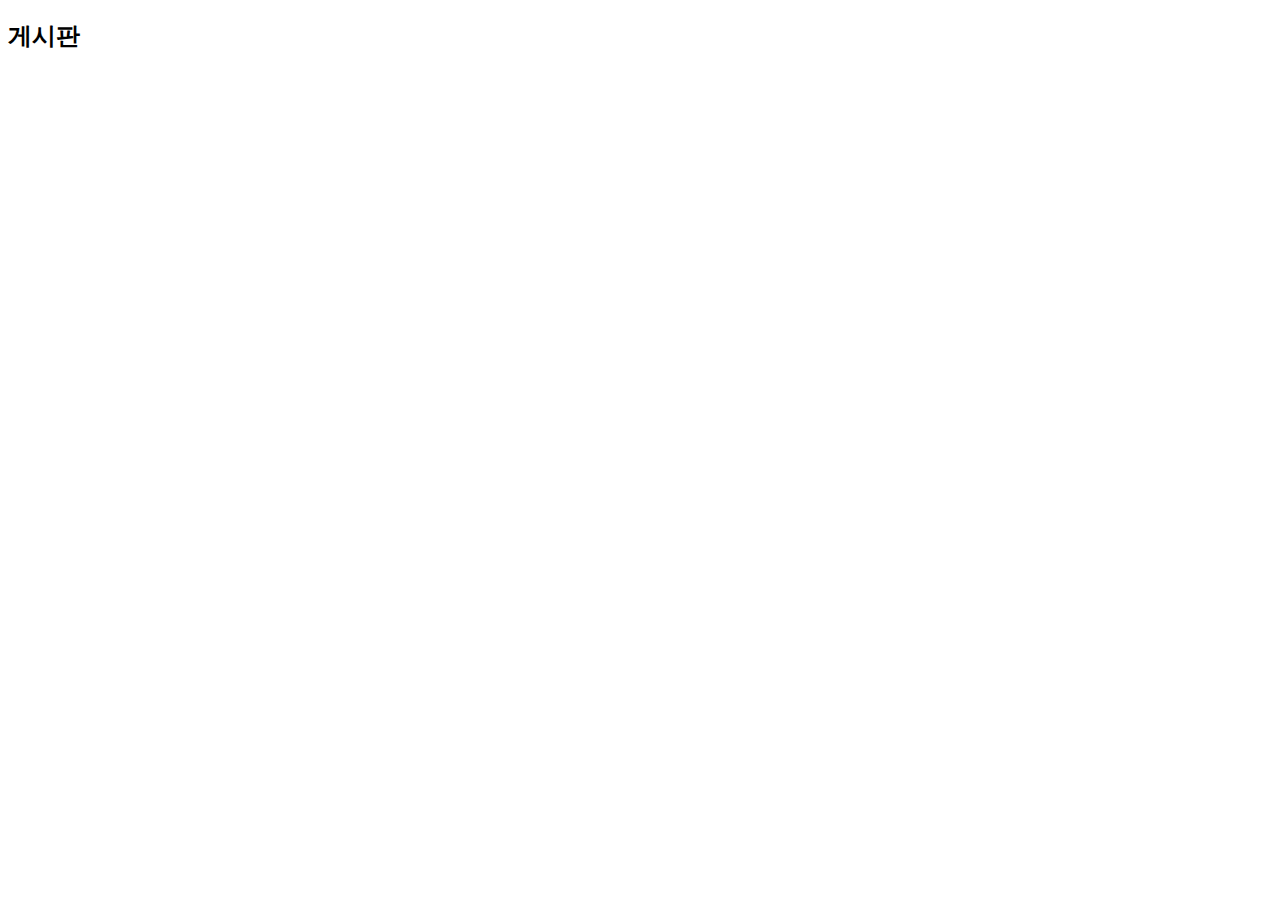
==== myhome/src/main/resources/templates/board/list.html @ f3cfbe7a "layout 구성" ====
<!DOCTYPE html>
<html xmlns:th="http://www.thymelef.org">
  <head th:replace="fragments/common :: head('게시판')">
  </head>
  
  <body>
	<nav class="navbar navbar-expand-md navbar-dark bg-dark mb-4" th:replace="fragments/common :: menu('board')">
	</nav>
	
	<main class="container">

	    <h2>게시판</h2>
	

	</main>
	
	
	<footer th:replace="fragments/common :: footer">
	</footer>

  </body>
</html>
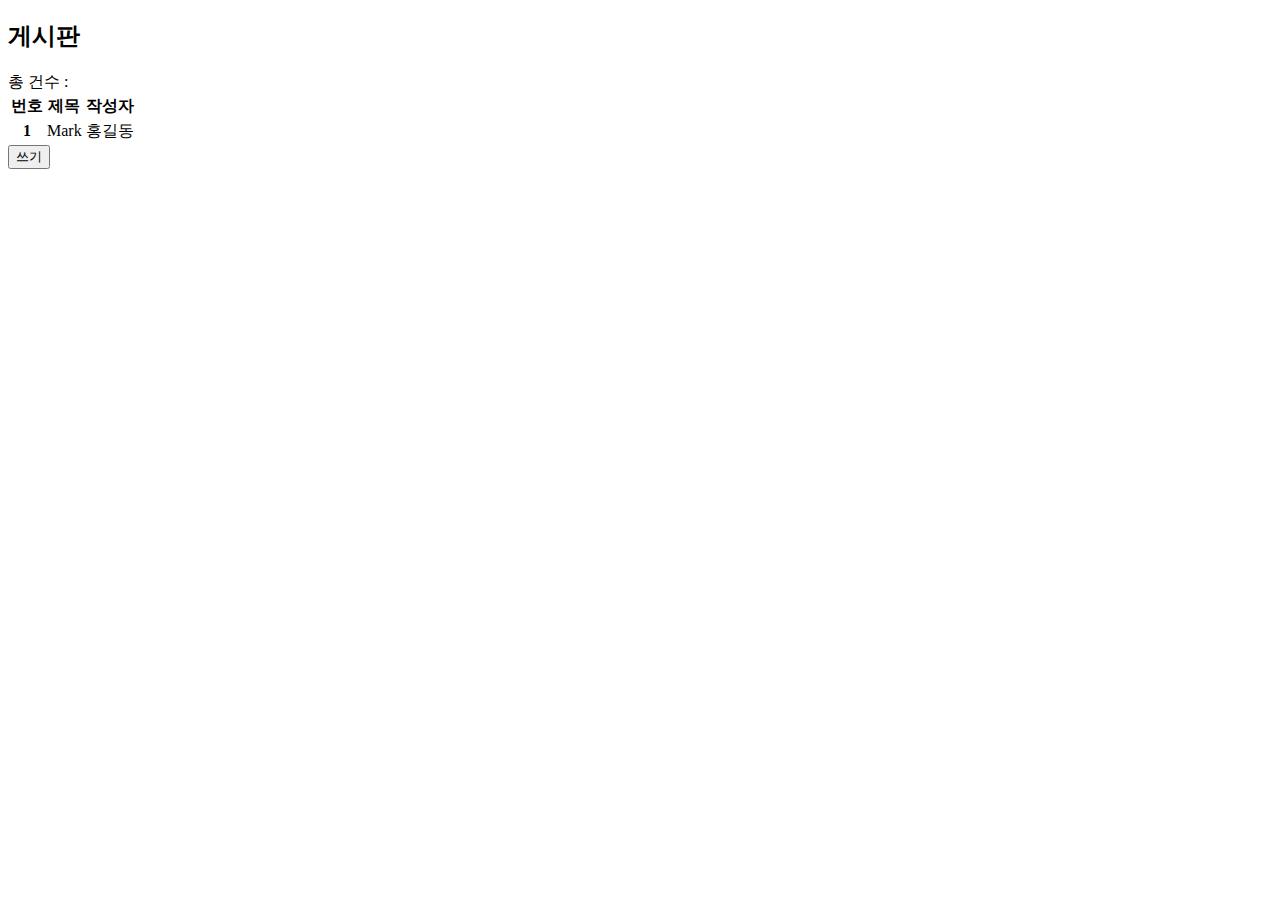
==== commit 93466c06: "JPA 연동" ====
--- a/myhome/src/main/resources/templates/board/list.html
+++ b/myhome/src/main/resources/templates/board/list.html
@@ -10,7 +10,27 @@
 	<main class="container">
 
 	    <h2>게시판</h2>
-	
+	    <div> 총 건수 : <span th:text="${#lists.size(boards)}"></span></div>
+		<table class="table">
+		  <thead>
+		    <tr>
+		      <th scope="col">번호</th>
+		      <th scope="col">제목</th>
+		      <th scope="col">작성자</th>
+		    </tr>
+		  </thead>
+		  <tbody>
+		    <tr th:each="board : ${boards}">
+		      <th th:text="${board.id}">1</th>
+		      <td th:text="${board.title}">Mark</td>
+		      <td>홍길동</td>
+		    </tr>
+		    
+		  </tbody>
+		</table>
+		<div class="text-end">
+			<button type="button" class="btn btn-primary">쓰기</button>
+		</div>
 
 	</main>
 	
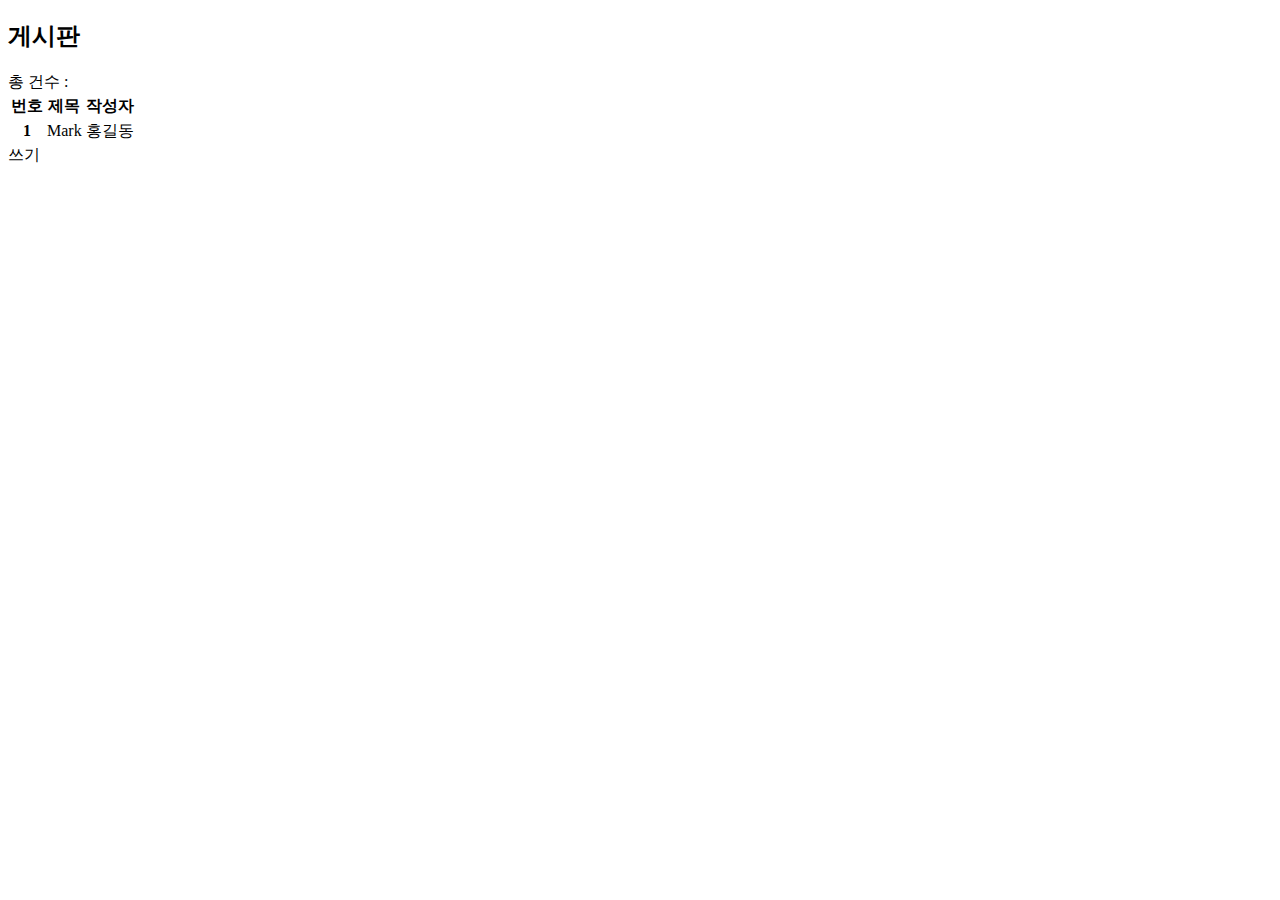
==== commit e8a780ec: "JPA FORM, VALIDATION" ====
--- a/myhome/src/main/resources/templates/board/list.html
+++ b/myhome/src/main/resources/templates/board/list.html
@@ -22,14 +22,14 @@
 		  <tbody>
 		    <tr th:each="board : ${boards}">
 		      <th th:text="${board.id}">1</th>
-		      <td th:text="${board.title}">Mark</td>
+		      <td> <a th:text="${board.title}" th:href="@{/board/form(id=${board.id})}">Mark</a></td>
 		      <td>홍길동</td>
 		    </tr>
 		    
 		  </tbody>
 		</table>
 		<div class="text-end">
-			<button type="button" class="btn btn-primary">쓰기</button>
+			<a type="button" class="btn btn-primary" th:href="@{/board/form}">쓰기</a>
 		</div>
 
 	</main>
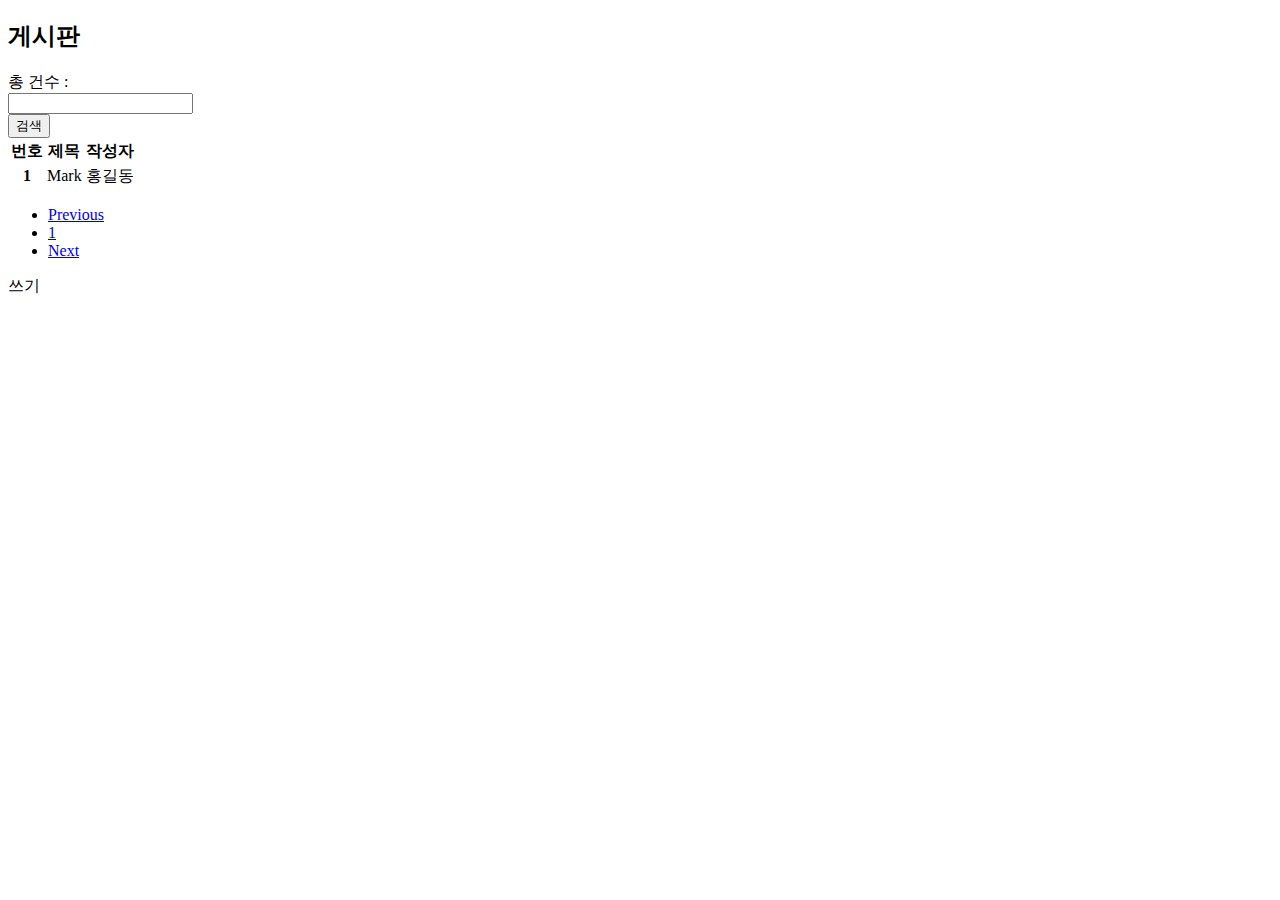
==== commit c47125e4: "페이지 처리 및 검색" ====
--- a/myhome/src/main/resources/templates/board/list.html
+++ b/myhome/src/main/resources/templates/board/list.html
@@ -10,7 +10,15 @@
 	<main class="container">
 
 	    <h2>게시판</h2>
-	    <div> 총 건수 : <span th:text="${#lists.size(boards)}"></span></div>
+	    <div> 총 건수 : <span th:text="${boards.totalElements}"></span></div>
+	    <form class="row g-3 d-flex justify-content-end" method="GET" th:action="@{/board/list}">
+		  <div class="col-auto">
+		    <input type="text" class="form-control" id="searchText" name="searchText" th:value="${param.searchText}">
+		  </div>
+		  <div class="col-auto">
+		    <button type="submit" class="btn btn-outline-dark">검색</button>
+		  </div>
+		</form>
 		<table class="table">
 		  <thead>
 		    <tr>
@@ -28,6 +36,19 @@
 		    
 		  </tbody>
 		</table>
+		<nav aria-label="Page navigation example">
+		  <ul class="pagination justify-content-center">
+		    <li class="page-item" th:classappend="${1 == boards.pageable.pageNumber+1}? 'disabled' " >
+		      <a class="page-link" href="#" th:href="@{/board/list(page=${boards.pageable.pageNumber - 1}, searchText=${param.searchText})}" tabindex="-1" aria-disabled="true">Previous</a>
+		    </li>
+		    <li class="page-item" th:classappend="${i == boards.pageable.pageNumber+1}? 'disabled' " th:each="i : ${#numbers.sequence(startPage, endPage)}">
+		    <a class="page-link" href="#" th:href="@{/board/list(page=${i - 1}, searchText=${param.searchText})}" th:text="${i}">1</a></li>
+
+		    <li class="page-item" th:classappend="${boards.totalPages == boards.pageable.pageNumber+1}? 'disabled' " >
+		      <a class="page-link" href="#" th:href="@{/board/list(page=${boards.pageable.pageNumber + 1}, searchText=${param.searchText})}" >Next</a>
+		    </li>
+		  </ul>
+		</nav>
 		<div class="text-end">
 			<a type="button" class="btn btn-primary" th:href="@{/board/form}">쓰기</a>
 		</div>
